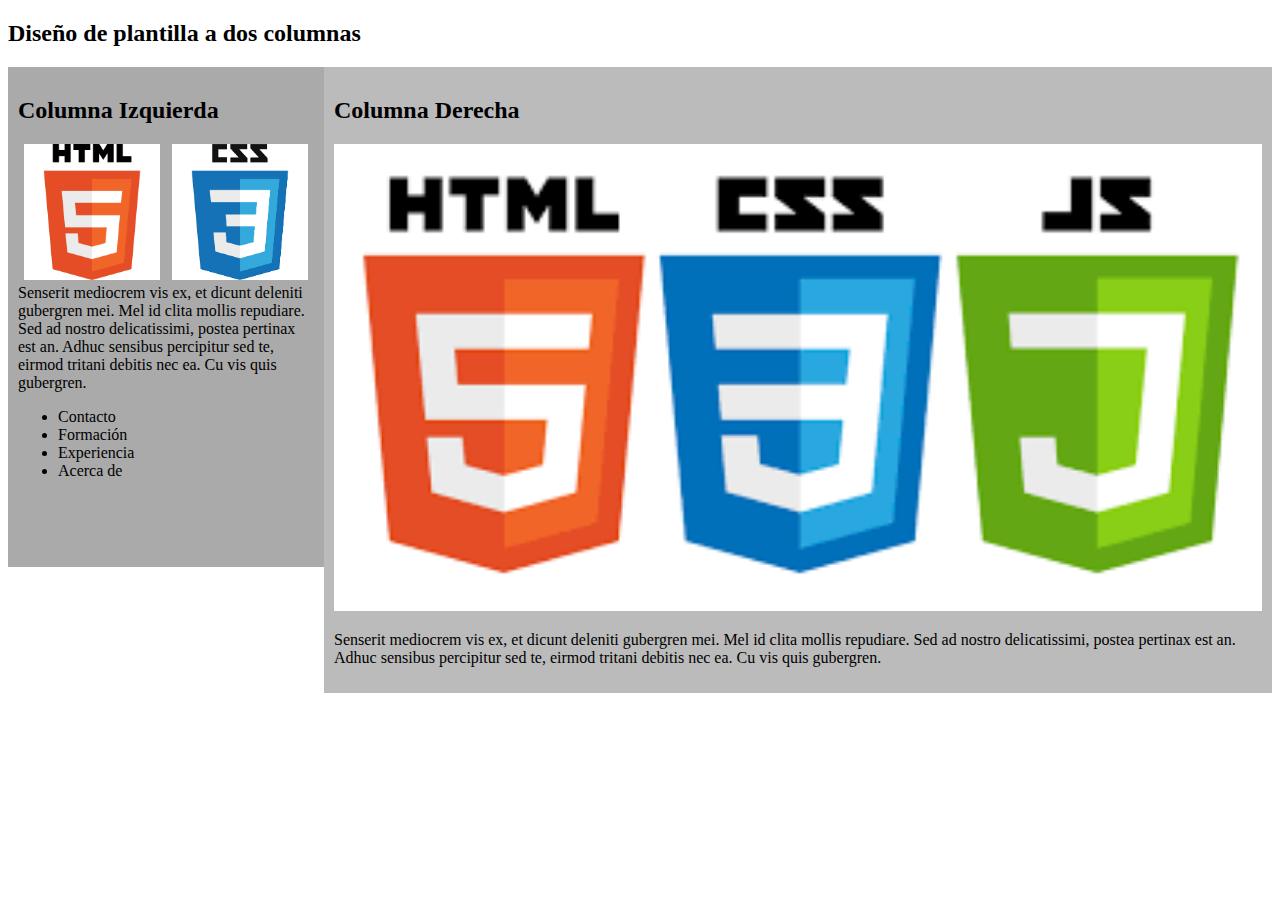
==== P1/index.html @ 629bae80 "Initial commit" ====
<!DOCTYPE html>
<html lang="en">
<head>
    <meta charset="UTF-8">
    <meta http-equiv="X-UA-Compatible" content="IE=edge">
    <meta name="viewport" content="width=device-width, initial-scale=1.0">
    <title>CV Dos columnas</title>

   <!-- Hoja de estilo -->
   <link rel="stylesheet" href="2c-template.css">    

</head>
<body>
    
    <h2>Diseño de plantilla a dos columnas</h2>

    <div class="fila">
      <div id="c1" class="columna izquierda">
        <h2>Columna Izquierda</h2>

        <div class="iresponsive">
            <img id="imghtml" src="html5.png" alt="html5" width="200" height="200">
        </div>

        <div class="iresponsive">
            <img id="imgcss" src="css.png" alt="css" width="200" height="200">
        </div>

        <p>Senserit mediocrem vis ex, et dicunt deleniti gubergren mei. Mel id clita mollis repudiare. 
            Sed ad nostro delicatissimi, postea pertinax est an. Adhuc sensibus percipitur sed te, 
            eirmod tritani debitis nec ea. Cu vis quis gubergren.
        </p>
        <ul>
            <li>Contacto</li>
            <li>Formación</li>
            <li>Experiencia</li>
            <li>Acerca de</li>
        </ul>
      </div>
      <div id="c2" class="columna derecha">
        <h2>Columna Derecha</h2>
        <img src="web-tech.png" alt="Tecnologías web">
        <p>Senserit mediocrem vis ex, et dicunt deleniti gubergren mei. Mel id clita mollis repudiare. 
            Sed ad nostro delicatissimi, postea pertinax est an. Adhuc sensibus percipitur sed te, 
            eirmod tritani debitis nec ea. Cu vis quis gubergren.
        </p>
      </div>
    </div>

</body>
</html>
---- P1/2c-template.css ----
/* https://www.w3schools.com/howto/howto_css_two_columns.asp */
/* https://developer.mozilla.org/es/docs/Web/CSS/box-sizing */
/* Así definimos el comportamiento de caja para todos los elementos */
* {
    box-sizing: border-box;
  }
  
/* Crear columnas de ancho diferente que se colocan una a continuación de la otra */
.columna {
float: left;
padding: 10px;
min-height: 500px;
}

.izquierda {
width: 25%;
}

.derecha {
width: 75%;
}

/* Clear floats despues de las columnas para eliminar la superposición */
.filla:after {
content: "";
display: table;
clear: both;
}

#c1 {
    background-color:#aaa;
}

#c2 {
    background-color:#bbb;
}

/* estilos para imágenes https://www.w3schools.com/css/css3_images.asp */
/* posicionamiento de imágenes https://www.w3schools.com/css/css_positioning.asp */

img {
    width: 100%;
    height: auto;
}

.iresponsive {
    padding: 0 6px;
    float: left;
    width: 50%;
  }

/* Responsive layout - cuando el ancho de pantalla es menor a 600px, muestra las columnas apiladas. */
/* Así conseguimos que el contenido se vea bien en dispositvos móviles */

@media screen and (max-width: 600px) {
    .columna {
      width: 100%;
    }

    .iresponsive {
        width: 100%;
    }
}

/* Más sobre diseño web responsive https://www.w3schools.com/css/css_rwd_intro.asp */
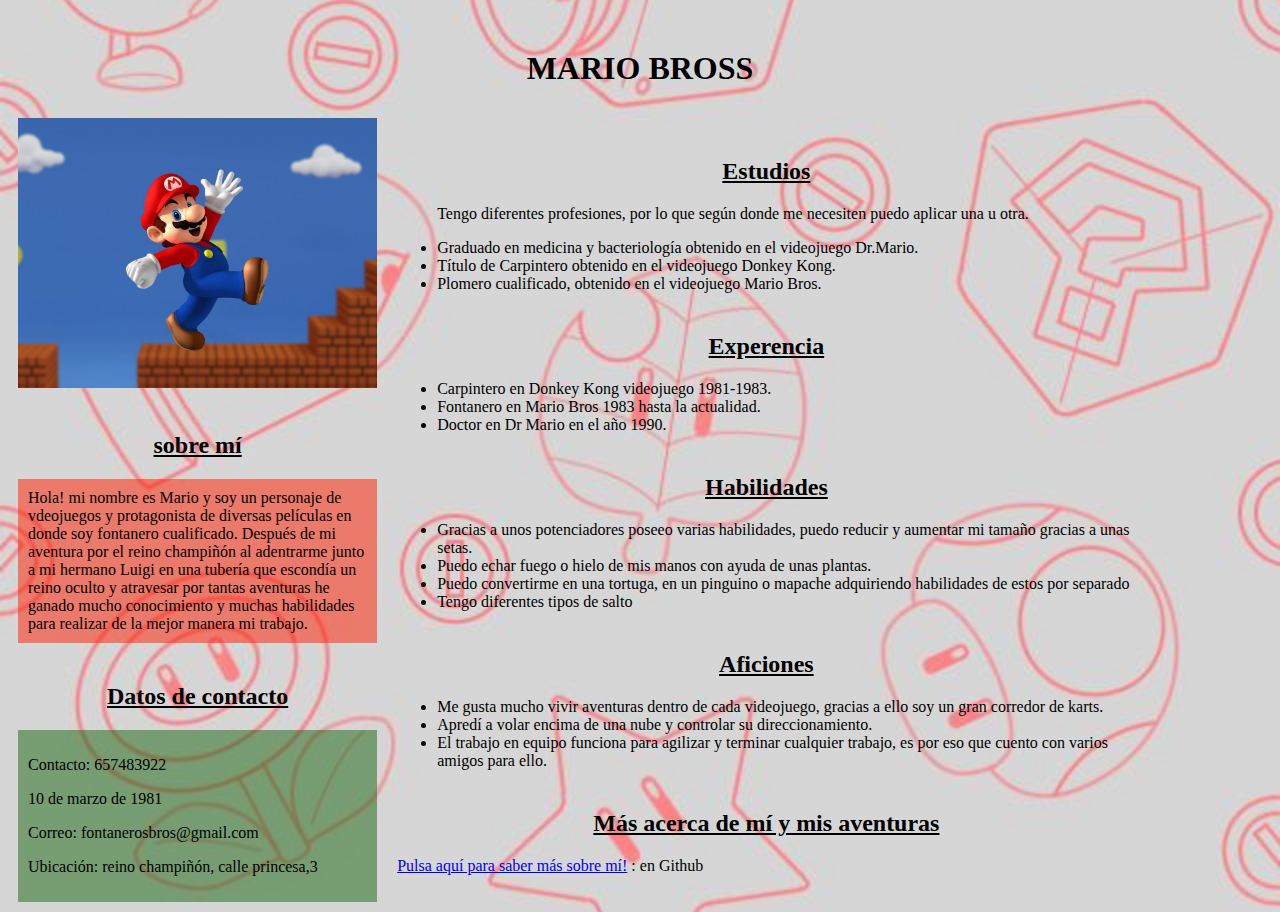
==== commit 07ab2751: "Add files via upload" ====
--- a/P1/index.html
+++ b/P1/index.html
@@ -4,7 +4,7 @@
     <meta charset="UTF-8">
     <meta http-equiv="X-UA-Compatible" content="IE=edge">
     <meta name="viewport" content="width=device-width, initial-scale=1.0">
-    <title>CV Dos columnas</title>
+    <title>CV MARIO BROSS</title>
 
    <!-- Hoja de estilo -->
    <link rel="stylesheet" href="2c-template.css">    
@@ -12,39 +12,64 @@
 </head>
 <body>
     
-    <h2>Diseño de plantilla a dos columnas</h2>
+    <h1 class="centro">MARIO BROSS</h1>
 
     <div class="fila">
       <div id="c1" class="columna izquierda">
-        <h2>Columna Izquierda</h2>
-
-        <div class="iresponsive">
-            <img id="imghtml" src="html5.png" alt="html5" width="200" height="200">
+        <div class="img">
+            <img id="imgcss" src="Curiosidades-Mario-Bros.jpg" alt="css" width="300" height="300">
         </div>
 
-        <div class="iresponsive">
-            <img id="imgcss" src="css.png" alt="css" width="200" height="200">
+        <h2 class="titulo">sobre mí</h2>
+  
+            <p class="fondotxt">Hola! mi nombre es Mario y soy un personaje de vdeojuegos y protagonista de diversas películas en donde soy fontanero cualificado. 
+             Después de mi aventura por el reino champiñón al adentrarme junto a mi hermano Luigi en una tubería que escondía un reino oculto
+            y atravesar por tantas aventuras he ganado mucho conocimiento y muchas habilidades para realizar de la mejor manera mi trabajo.</p>
+
+        <h2 class="titulo">Datos de contacto</h2>    
+        <div class="fondotxt1">
+            <p>Contacto: 657483922</p>
+            <p>10 de marzo de 1981</p>
+            <p>Correo: fontanerosbros@gmail.com</p>
+            <p>Ubicación: reino champiñón, calle princesa,3</p>
         </div>
+      </div>
 
-        <p>Senserit mediocrem vis ex, et dicunt deleniti gubergren mei. Mel id clita mollis repudiare. 
-            Sed ad nostro delicatissimi, postea pertinax est an. Adhuc sensibus percipitur sed te, 
-            eirmod tritani debitis nec ea. Cu vis quis gubergren.
-        </p>
+    <div id="c2" class="columna derecha">
+      <h2 class="titulo">Estudios</h2>
         <ul>
-            <li>Contacto</li>
-            <li>Formación</li>
-            <li>Experiencia</li>
-            <li>Acerca de</li>
+          <p>Tengo diferentes profesiones, por lo que según donde me necesiten puedo aplicar una u otra. </p>
+          <li>Graduado en medicina y bacteriología obtenido en el videojuego Dr.Mario. </li> 
+          <li>Título de Carpintero obtenido en el videojuego Donkey Kong. </li>
+          <li>Plomero cualificado, obtenido en el videojuego Mario Bros.</li>
         </ul>
-      </div>
-      <div id="c2" class="columna derecha">
-        <h2>Columna Derecha</h2>
-        <img src="web-tech.png" alt="Tecnologías web">
-        <p>Senserit mediocrem vis ex, et dicunt deleniti gubergren mei. Mel id clita mollis repudiare. 
-            Sed ad nostro delicatissimi, postea pertinax est an. Adhuc sensibus percipitur sed te, 
-            eirmod tritani debitis nec ea. Cu vis quis gubergren.
-        </p>
-      </div>
+      <h2 class="titulo">Experencia</h2>
+        <ul>
+          <li>Carpintero en Donkey Kong videojuego 1981-1983.</li>
+          <li>Fontanero en Mario Bros 1983 hasta la actualidad.</li>
+          <li>Doctor en Dr Mario en el año 1990.</li>
+        </ul>        
+      <h2 class="titulo">Habilidades</h2>
+        <ul>
+          <li>Gracias a unos potenciadores poseeo varias habilidades, puedo reducir y aumentar mi tamaño gracias a unas setas.</li>
+          <li>Puedo echar fuego o hielo de mis manos con ayuda de unas plantas.</li>
+          <li>Puedo convertirme en una tortuga, en un pinguino o mapache adquiriendo habilidades de estos por separado</li>
+          <li>Tengo diferentes tipos de salto</li>
+        </ul>
+      <h2 class="titulo">Aficiones</h2>
+        <ul>
+          <li>Me gusta mucho vivir aventuras dentro de cada videojuego, gracias a ello soy un gran corredor de karts.</li>
+          <li>Apredí a volar encima de una nube y controlar su direccionamiento.</li>
+          <li>El trabajo en equipo funciona para agilizar y terminar cualquier trabajo, es por eso que cuento con varios amigos para ello.</li>
+        </ul>  
+        <h2 class="titulo">Más acerca de mí y mis aventuras</h2>
+        <p>
+          <a href="https://github.com/jesusgpa/2020-2021-CSAAI/wiki">Pulsa aquí para saber más sobre mí!</a>
+          : en Github
+        </p>  
+
+
+      
     </div>
 
 </body>
--- a/P1/2c-template.css
+++ b/P1/2c-template.css
@@ -13,11 +13,11 @@
 }
 
 .izquierda {
-width: 25%;
+width: 30%;
 }
 
 .derecha {
-width: 75%;
+width: 60%;
 }
 
 /* Clear floats despues de las columnas para eliminar la superposición */
@@ -27,13 +27,6 @@
 clear: both;
 }
 
-#c1 {
-    background-color:#aaa;
-}
-
-#c2 {
-    background-color:#bbb;
-}
 
 /* estilos para imágenes https://www.w3schools.com/css/css3_images.asp */
 /* posicionamiento de imágenes https://www.w3schools.com/css/css_positioning.asp */
@@ -62,4 +55,40 @@
     }
 }
 
-/* Más sobre diseño web responsive https://www.w3schools.com/css/css_rwd_intro.asp */+/* Más sobre diseño web responsive https://www.w3schools.com/css/css_rwd_intro.asp */
+
+.seccion {
+  margin-bottom: 20px; /* Espacio entre secciones */
+  padding: 10px;
+  border: 1px solid #ccc; /* Borde alrededor de cada sección */
+  border-radius: 5px; /* Bordes redondeados */
+}
+
+body {
+  background-image: url('iPhone\ Wallpapers\ 8\ Mario\ Kart!.jpeg');
+  background-size: cover; /* Esto ajusta la imagen al tamaño del cuerpo */
+  background-position: center; /* Esto centra la imagen */
+  /* Puedes ajustar otros estilos según tus necesidades */
+}
+
+.titulo {
+  text-align: center; /* Esto centra el texto horizontalmente */
+  margin-top: 40px;
+  text-decoration: underline
+}
+.centro {
+  text-align: center; /* Esto centra el texto horizontalmente */
+  margin-top: 50px;
+}
+.fondotxt {
+  font-size: 16px;
+  background-color: rgba(255, 30, 0, 0.5); /* Color de fondo para resaltar el texto */
+  padding: 10px; /* Espacio alrededor del texto */
+  /* Puedes ajustar otros estilos según tus necesidades */
+}
+.fondotxt1 {
+  font-size: 16px;
+  background-color: rgba(23, 99, 16, 0.5); /* Color de fondo para resaltar el texto */
+  padding: 10px; /* Espacio alrededor del texto */
+  /* Puedes ajustar otros estilos según tus necesidades */
+}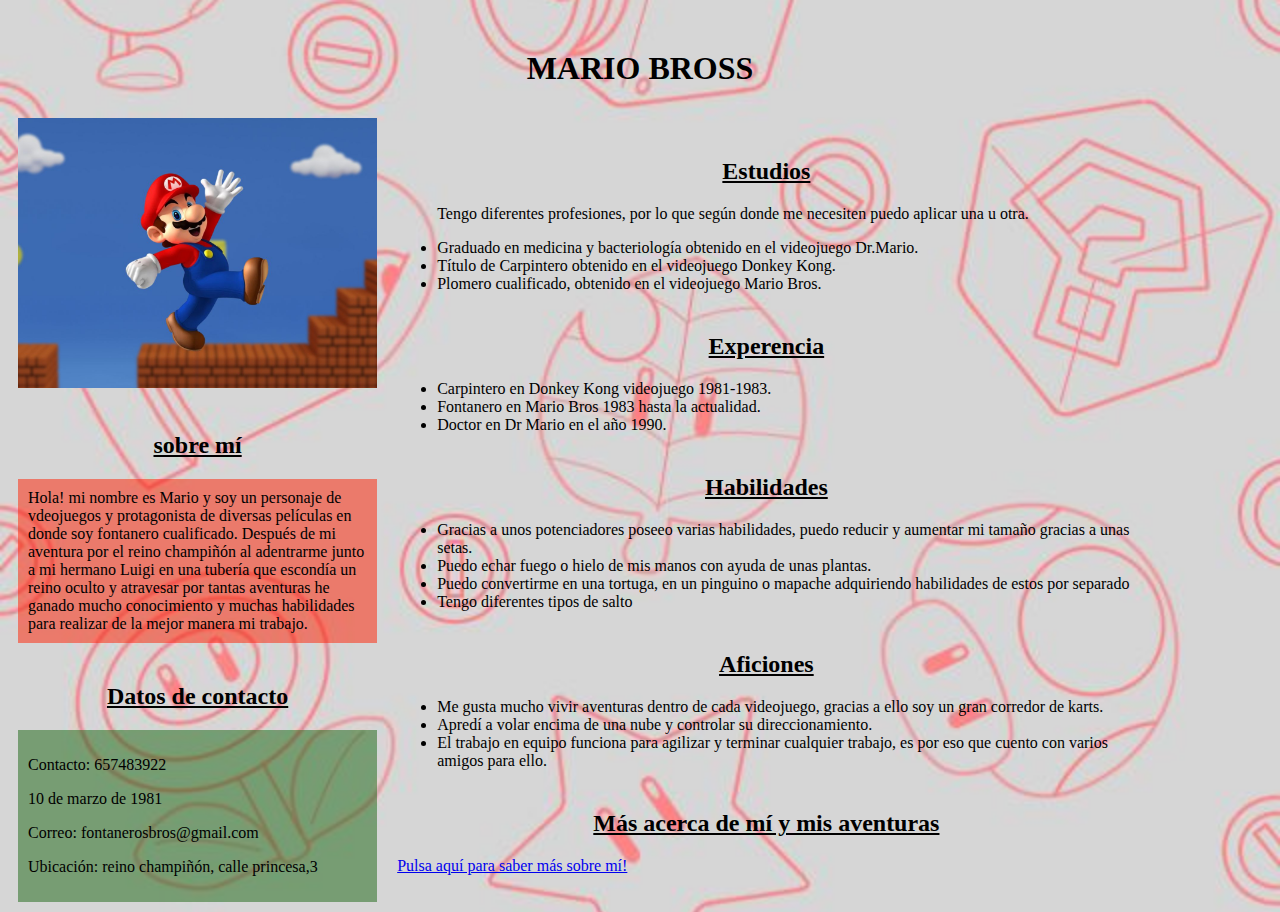
==== commit b2cb7b3f: "Update index.html" ====
--- a/P1/index.html
+++ b/P1/index.html
@@ -64,8 +64,8 @@
         </ul>  
         <h2 class="titulo">Más acerca de mí y mis aventuras</h2>
         <p>
-          <a href="https://github.com/jesusgpa/2020-2021-CSAAI/wiki">Pulsa aquí para saber más sobre mí!</a>
-          : en Github
+          <a href="https://lguaygua2020.github.io/2023-2024-CSAAI-Practicas/P1/about.html">Pulsa aquí para saber más sobre mí!</a>
+          
         </p>  
 
 
@@ -73,4 +73,4 @@
     </div>
 
 </body>
-</html>+</html>
